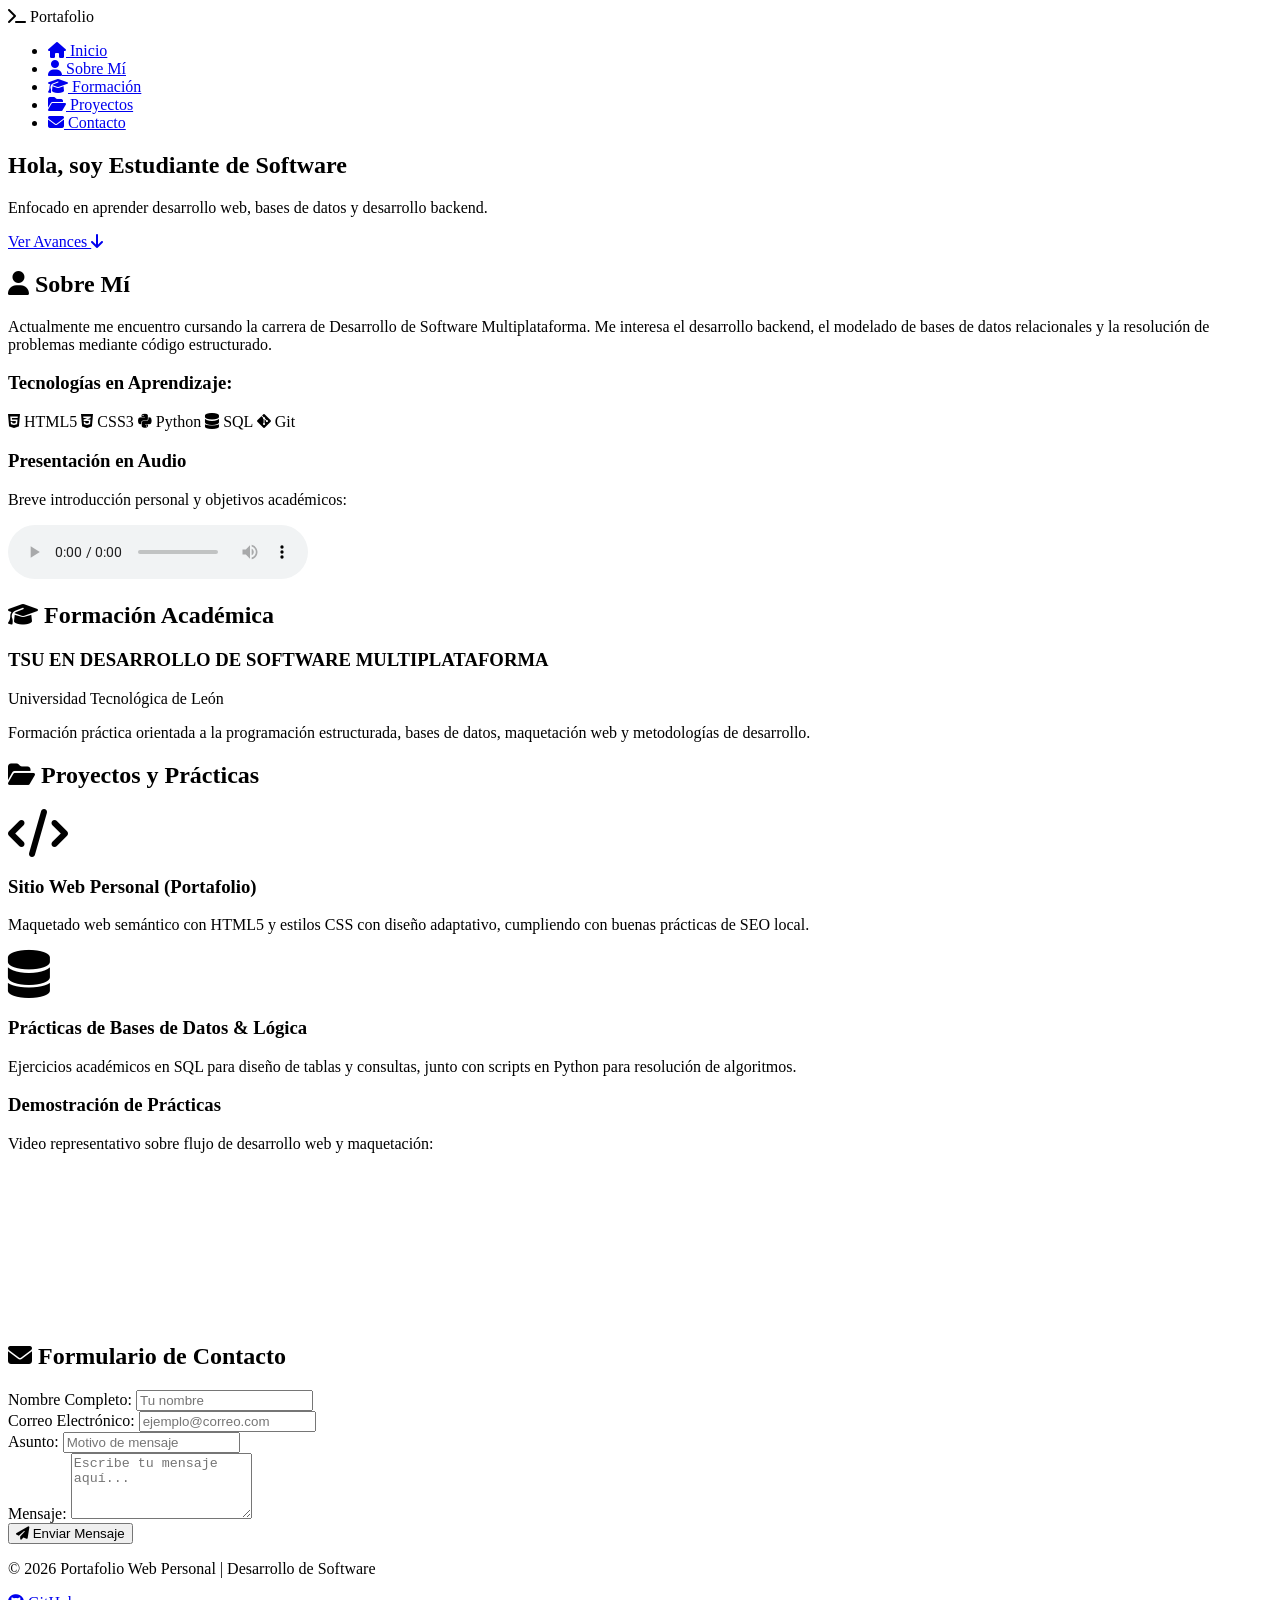
==== HTML/index.html @ 93a14df3 "Se añade el index" ====
<!DOCTYPE html>
<html lang="es">
<head>
  <meta charset="UTF-8">
  <meta name="viewport" content="width=device-width, initial-scale=1.0">
  <!-- Palabras clave SEO por sección -->
  <meta name="keywords" content="Portafolio Web, Estudiante de Software, HTML5, CSS3, Python, SQL, UTL, León">
  <meta name="description" content="Portafolio personal de desarrollo de software y proyectos académicos.">
  <title>Portafolio Personal | Desarrollo de Software</title>
  
  <!-- Tipografía Google Fonts e Íconos Font Awesome -->
  <link rel="preconnect" href="https://fonts.googleapis.com">
  <link rel="preconnect" href="https://fonts.gstatic.com" crossorigin>
  <link href="https://fonts.googleapis.com/css2?family=Roboto:wght@300;400;700&family=JetBrains+Mono:wght@400;700&display=swap" rel="stylesheet">
  <link rel="stylesheet" href="https://cdnjs.cloudflare.com/ajax/libs/font-awesome/6.4.0/css/all.min.css">
  
  <link rel="stylesheet" href="../css/styles.css">
</head>
<body>

  <!-- Encabezado / Navegación -->
  <header class="navbar">
    <div class="logo">
      <i class="fa-solid fa-terminal"></i> <span>Portafolio</span>
    </div>
    <nav>
      <ul class="nav-links">
        <li><a href="#inicio"><i class="fa-solid fa-house"></i> Inicio</a></li>
        <li><a href="#sobre-mi"><i class="fa-solid fa-user"></i> Sobre Mí</a></li>
        <li><a href="#academico"><i class="fa-solid fa-graduation-cap"></i> Formación</a></li>
        <li><a href="#proyectos"><i class="fa-solid fa-folder-open"></i> Proyectos</a></li>
        <li><a href="#contacto"><i class="fa-solid fa-envelope"></i> Contacto</a></li>
      </ul>
    </nav>
  </header>

  <main>
    <!-- Sección: Inicio -->
    <section id="inicio" class="hero-section">
      <div class="hero-content">
        <h1>Hola, soy <span class="highlight">Estudiante de Software</span></h1>
        <p>Enfocado en aprender desarrollo web, bases de datos y desarrollo backend.</p>
        <a href="#proyectos" class="btn-primary">Ver Avances <i class="fa-solid fa-arrow-down"></i></a>
      </div>
    </section>

    <!-- Sección: Sobre Mí -->
    <section id="sobre-mi" class="content-section">
      <h2><i class="fa-solid fa-user"></i> Sobre Mí</h2>
      <div class="grid-2col">
        <div class="bio-text">
          <p>Actualmente me encuentro cursando la carrera de Desarrollo de Software Multiplataforma. Me interesa el desarrollo backend, el modelado de bases de datos relacionales y la resolución de problemas mediante código estructurado.</p>
          
          <h3>Tecnologías en Aprendizaje:</h3>
          <div class="skills-tags">
            <span class="tag"><i class="fa-brands fa-html5"></i> HTML5</span>
            <span class="tag"><i class="fa-brands fa-css3-alt"></i> CSS3</span>
            <span class="tag"><i class="fa-brands fa-python"></i> Python</span>
            <span class="tag"><i class="fa-solid fa-database"></i> SQL</span>
            <span class="tag"><i class="fa-brands fa-git-alt"></i> Git</span>
          </div>
        </div>
        <div class="media-box">
          <h3>Presentación en Audio</h3>
          <p class="media-desc">Breve introducción personal y objetivos académicos:</p>
          <audio controls>
            <source src="audio_presentacion.mp3" type="audio/mpeg">
            Tu navegador no soporta el elemento de audio.
          </audio>
        </div>
      </div>
    </section>

    <!-- Sección: Académica -->
    <section id="academico" class="content-section bg-alt">
      <h2><i class="fa-solid fa-graduation-cap"></i> Formación Académica</h2>
      <div class="timeline">
        <div class="timeline-item">
          <h3>TSU EN DESARROLLO DE SOFTWARE MULTIPLATAFORMA</h3>
          <p class="institution">Universidad Tecnológica de León</p>
          <p>Formación práctica orientada a la programación estructurada, bases de datos, maquetación web y metodologías de desarrollo.</p>
        </div>
      </div>
    </section>

    <!-- Sección: Proyectos Académicos y Prácticas -->
    <section id="proyectos" class="content-section">
      <h2><i class="fa-solid fa-folder-open"></i> Proyectos y Prácticas</h2>
      <div class="projects-grid">
        
        <article class="project-card">
          <div class="card-img">
            <i class="fa-solid fa-code fa-3x"></i>
          </div>
          <div class="card-body">
            <h3>Sitio Web Personal (Portafolio)</h3>
            <p>Maquetado web semántico con HTML5 y estilos CSS con diseño adaptativo, cumpliendo con buenas prácticas de SEO local.</p>
          </div>
        </article>

        <article class="project-card">
          <div class="card-img">
            <i class="fa-solid fa-database fa-3x"></i>
          </div>
          <div class="card-body">
            <h3>Prácticas de Bases de Datos & Lógica</h3>
            <p>Ejercicios académicos en SQL para diseño de tablas y consultas, junto con scripts en Python para resolución de algoritmos.</p>
          </div>
        </article>

      </div>

      <!-- Elemento de Video Requerido por la Tarea -->
      <div class="video-container">
        <h3>Demostración de Prácticas</h3>
        <p class="media-desc">Video representativo sobre flujo de desarrollo web y maquetación:</p>
        <div class="video-wrapper">
          <iframe src="https://www.youtube-nocookie.com/embed/dQw4w9WgXcQ" title="Demostración de proyectos" frameborder="0" allowfullscreen></iframe>
        </div>
      </div>
    </section>

    <!-- Sección: Contacto -->
    <section id="contacto" class="content-section bg-alt">
      <h2><i class="fa-solid fa-envelope"></i> Formulario de Contacto</h2>
      <form class="contact-form" action="#" method="POST" onsubmit="event.preventDefault(); alert('Mensaje enviado.');">
        <div class="form-group">
          <label for="nombre">Nombre Completo:</label>
          <input type="text" id="nombre" name="nombre" placeholder="Tu nombre" required>
        </div>

        <div class="form-group">
          <label for="email">Correo Electrónico:</label>
          <input type="email" id="email" name="email" placeholder="ejemplo@correo.com" required>
        </div>

        <div class="form-group">
          <label for="asunto">Asunto:</label>
          <input type="text" id="asunto" name="asunto" placeholder="Motivo de mensaje" required>
        </div>

        <div class="form-group">
          <label for="mensaje">Mensaje:</label>
          <textarea id="mensaje" name="mensaje" rows="4" placeholder="Escribe tu mensaje aquí..." required></textarea>
        </div>

        <button type="submit" class="btn-primary"><i class="fa-solid fa-paper-plane"></i> Enviar Mensaje</button>
      </form>
    </section>
  </main>

  <footer>
    <p>&copy; 2026 Portafolio Web Personal | Desarrollo de Software</p>
    <div class="social-links">
      <a href="#"><i class="fa-brands fa-github"></i> GitHub</a>
    </div>
  </footer>

</body>
</html>
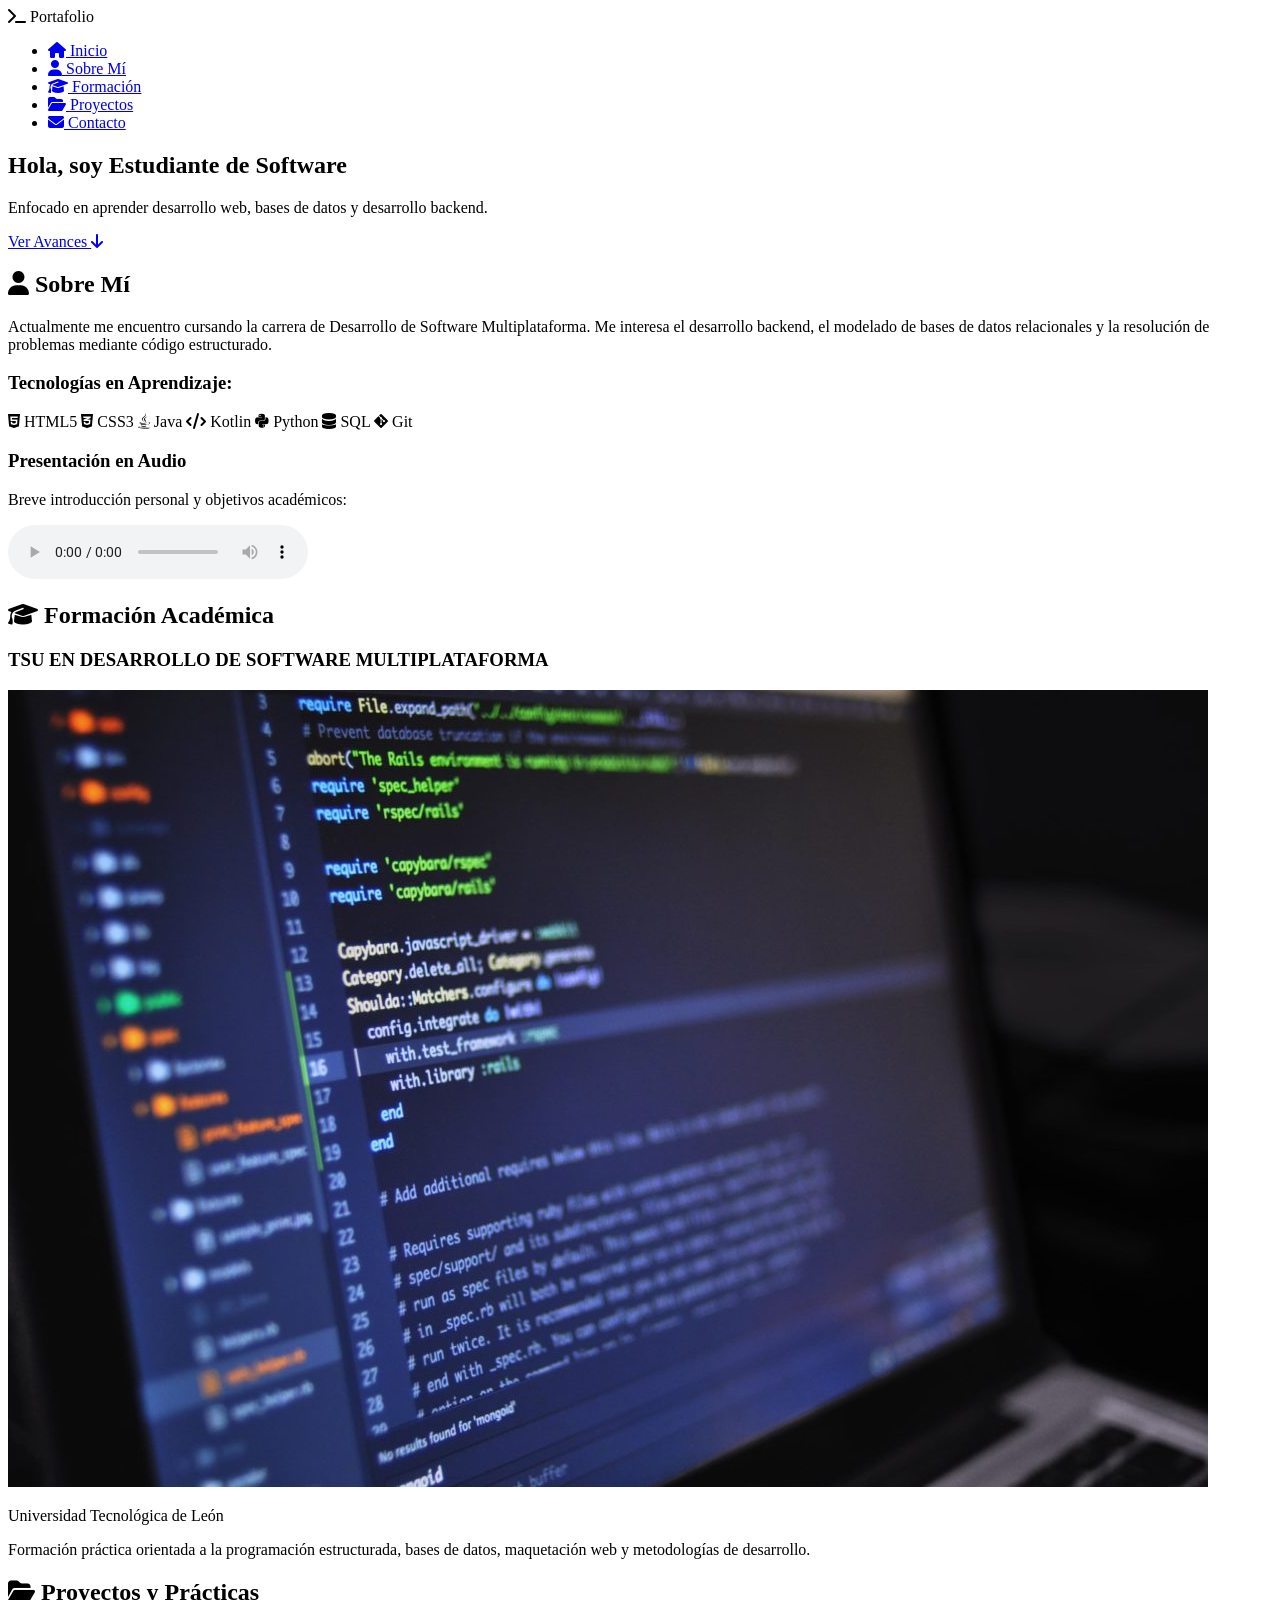
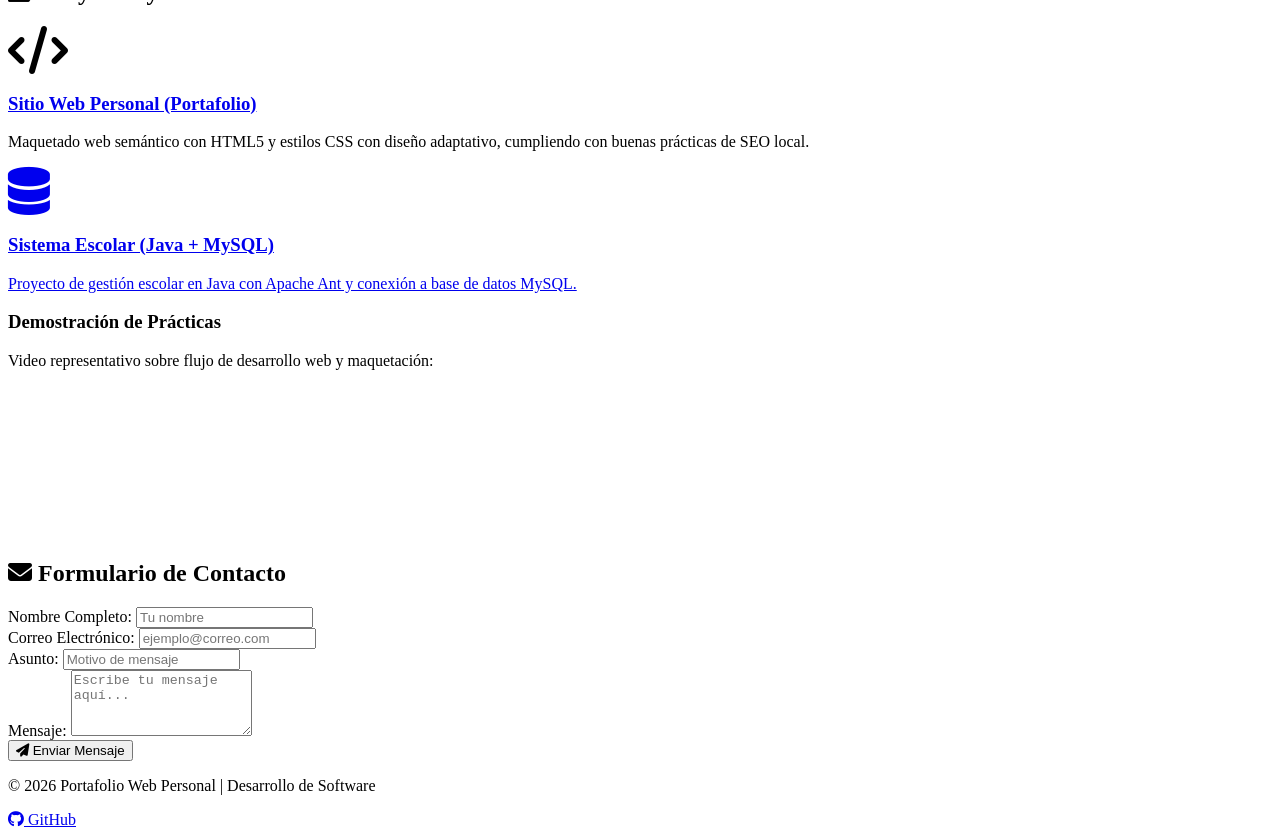
==== commit 882c16cf: "feat: se añadió el css, imagenes y favicon" ====
--- a/HTML/index.html
+++ b/HTML/index.html
@@ -6,6 +6,8 @@
   <!-- Palabras clave SEO por sección -->
   <meta name="keywords" content="Portafolio Web, Estudiante de Software, HTML5, CSS3, Python, SQL, UTL, León">
   <meta name="description" content="Portafolio personal de desarrollo de software y proyectos académicos.">
+  <!-- Favicon -->
+  <link rel="icon" type="image/x-icon" href="../Favicon/favicon.ico">
   <title>Portafolio Personal | Desarrollo de Software</title>
   
   <!-- Tipografía Google Fonts e Íconos Font Awesome -->
@@ -55,6 +57,8 @@
           <div class="skills-tags">
             <span class="tag"><i class="fa-brands fa-html5"></i> HTML5</span>
             <span class="tag"><i class="fa-brands fa-css3-alt"></i> CSS3</span>
+            <span class="tag"><i class="fa-brands fa-java"></i> Java</span>
+            <span class="tag"><i class="fa-solid fa-code"></i> Kotlin</span>
             <span class="tag"><i class="fa-brands fa-python"></i> Python</span>
             <span class="tag"><i class="fa-solid fa-database"></i> SQL</span>
             <span class="tag"><i class="fa-brands fa-git-alt"></i> Git</span>
@@ -75,11 +79,17 @@
     <section id="academico" class="content-section bg-alt">
       <h2><i class="fa-solid fa-graduation-cap"></i> Formación Académica</h2>
       <div class="timeline">
-        <div class="timeline-item">
-          <h3>TSU EN DESARROLLO DE SOFTWARE MULTIPLATAFORMA</h3>
-          <p class="institution">Universidad Tecnológica de León</p>
-          <p>Formación práctica orientada a la programación estructurada, bases de datos, maquetación web y metodologías de desarrollo.</p>
+      <div class="timeline-item">
+        <h3>TSU EN DESARROLLO DE SOFTWARE MULTIPLATAFORMA</h3>
+        
+        <!-- Contenedor para las imágenes -->
+        <div class="image-container">
+          <img src="../Images/Desarrollo.jpeg" alt="Desarrollo de software" class="timeline-img">
         </div>
+
+        <p class="institution">Universidad Tecnológica de León</p>
+        <p>Formación práctica orientada a la programación estructurada, bases de datos, maquetación web y metodologías de desarrollo.</p>
+      </div>
       </div>
     </section>
 
@@ -89,24 +99,30 @@
       <div class="projects-grid">
         
         <article class="project-card">
-          <div class="card-img">
-            <i class="fa-solid fa-code fa-3x"></i>
-          </div>
-          <div class="card-body">
-            <h3>Sitio Web Personal (Portafolio)</h3>
-            <p>Maquetado web semántico con HTML5 y estilos CSS con diseño adaptativo, cumpliendo con buenas prácticas de SEO local.</p>
-          </div>
+        <div class="card-img">
+          <i class="fa-solid fa-code fa-3x"></i>
+        </div>
+        <div class="card-body">
+          <h3>
+            <a href="https://github.com/Mcpapu9/Act5SitioWeb" target="_blank" rel="noopener noreferrer">
+              Sitio Web Personal (Portafolio)
+            </a>
+          </h3>
+          <p>Maquetado web semántico con HTML5 y estilos CSS con diseño adaptativo, cumpliendo con buenas prácticas de SEO local.</p>
+        </div>
         </article>
 
-        <article class="project-card">
-          <div class="card-img">
-            <i class="fa-solid fa-database fa-3x"></i>
-          </div>
-          <div class="card-body">
-            <h3>Prácticas de Bases de Datos & Lógica</h3>
-            <p>Ejercicios académicos en SQL para diseño de tablas y consultas, junto con scripts en Python para resolución de algoritmos.</p>
-          </div>
-        </article>
+        <a href="https://github.com/Mcpapu9/Sistema-Escolar-BD-java" target="_blank" rel="noopener noreferrer" class="card-link">
+          <article class="project-card">
+            <div class="card-img">
+              <i class="fa-solid fa-database fa-3x"></i>
+            </div>
+            <div class="card-body">
+              <h3>Sistema Escolar (Java + MySQL)</h3>
+              <p>Proyecto de gestión escolar en Java con Apache Ant y conexión a base de datos MySQL.</p>
+            </div>
+          </article>
+        </a>
 
       </div>
 
@@ -152,7 +168,7 @@
   <footer>
     <p>&copy; 2026 Portafolio Web Personal | Desarrollo de Software</p>
     <div class="social-links">
-      <a href="#"><i class="fa-brands fa-github"></i> GitHub</a>
+      <a href="https://github.com/Mcpapu9/"><i class="fa-brands fa-github"></i> GitHub</a>
     </div>
   </footer>
 
